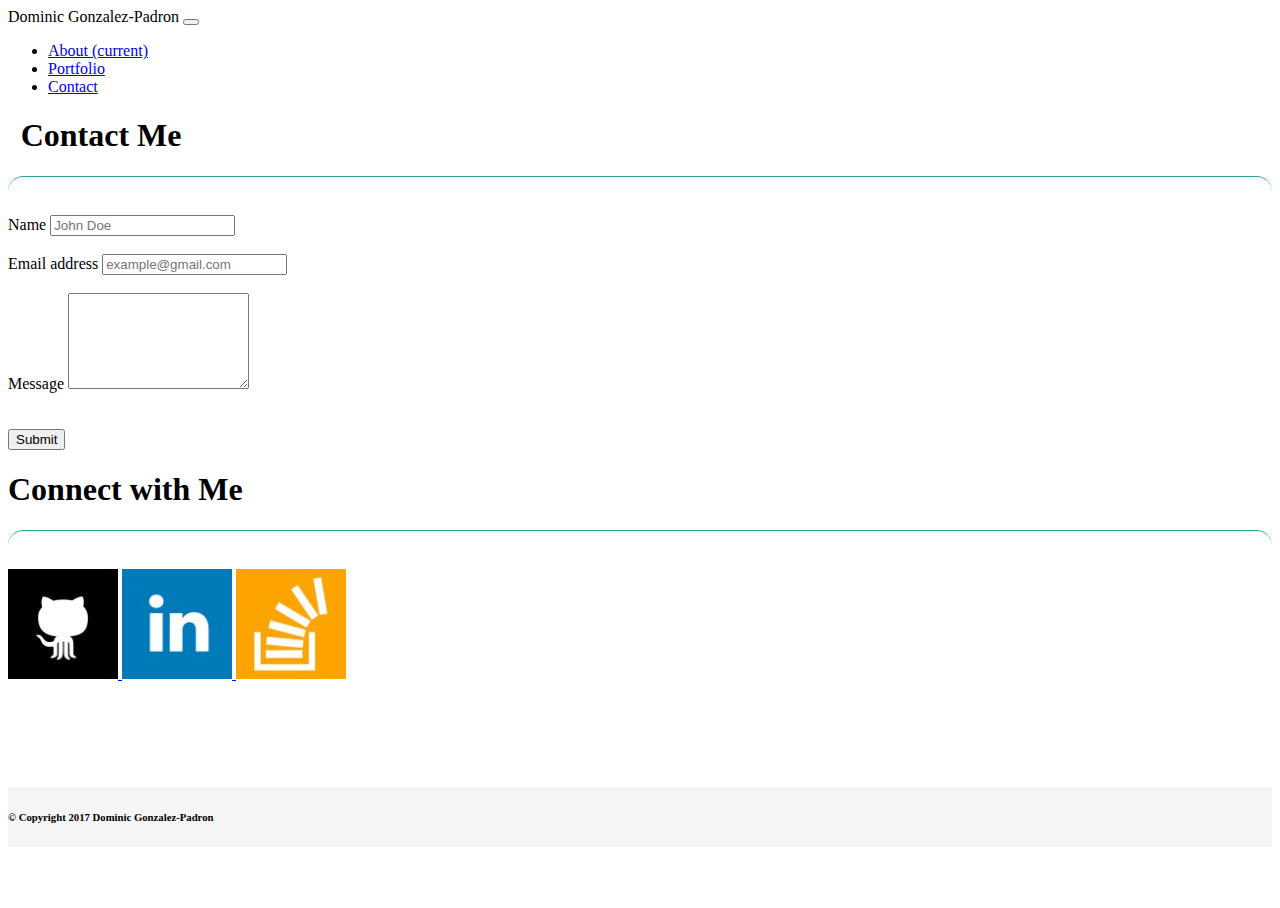
==== contact.html @ 3716fb41 "final edit for homework due" ====
<!DOCTYPE html>
<html lang="en">
<head>
  <meta charset="UTF-8">
  <meta name="viewport" content="width=device-width, initial-scale=1.0">
  <meta http-equiv="X-UA-Compatible" content="ie=edge">
  <title>Contact Me</title>
  <!-- Bootstrap -->
  <link rel="stylesheet" href="https://maxcdn.bootstrapcdn.com/bootstrap/4.0.0-beta.2/css/bootstrap.min.css" integrity="sha384-PsH8R72JQ3SOdhVi3uxftmaW6Vc51MKb0q5P2rRUpPvrszuE4W1povHYgTpBfshb" crossorigin="anonymous">
  
  <!-- Bootswatch -->
  <link rel="stylesheet" href="https://bootswatch.com/4/solar/bootstrap.min.css">

  <!-- style.css -->
  <link rel="stylesheet" href="./style.css">
</head>
<body>
    <nav class="navbar navbar-expand-lg navbar-dark bg-dark" id="nav-main">
        <span class="navbar-brand" href="#">Dominic Gonzalez-Padron</span>
        <button class="navbar-toggler" type="button" data-toggle="collapse" data-target="#navbarColor02" aria-controls="navbarColor02" aria-expanded="false" aria-label="Toggle navigation">
          <span class="navbar-toggler-icon"></span>
        </button>
      
        <div class="collapse navbar-collapse" id="navbarColor02">
          <ul class="navbar-nav ml-auto">
            <li class="nav-item active">
              <a class="nav-link" href="./indes.html">About <span class="sr-only">(current)</span></a>
            </li>
            <li class="nav-item">
              <a class="nav-link" href="./portfolio.html">Portfolio</a>
            </li>
            <li class="nav-item">
              <a class="nav-link" href="./contact.html">Contact</a>
            </li>

          </ul>
    
        </div>
      </nav>

      <div class="container">
          <div class="row">
            <div class=" col-sm-12 col-md-8">
              <div class="content">
                <div class="d-flex">
                <h1 id="heading">Contact Me</h1>
              </div>
                <hr class="style18">
                <form>
                        <div class="form-group">
                                <label for="formName">Name</label>
                                <input type="text" class="form-control" id="name" placeholder="John Doe">
                              </div>
                              <br>
                        <div class="form-group">
                          <label for="exampleInputEmail1">Email address</label>
                          <input type="email" class="form-control" id="email" aria-describedby="emailHelp" placeholder="example@gmail.com">
                        </div>
                        <br>
                        <div class="form-group">
                                <label for="textArea">Message</label>
                                <textarea class="form-control" id="message" rows="6"></textarea>
                              </div>
                              <br>
                              <br>

                        <button type="submit" class="btn btn-primary">Submit</button>
                      </form>
                
              </div>
            </div>
          
            <div class="col-sm-12 col-md-4">
                <div class="content">
                  <div class="d-flex justify-content-center" id="contact">
                    <h1>Connect with Me</h1>
                  </div>
                  <hr class="style18">
                  <div id="social" class="d-flex justify-content-around">
                    <a href="https://github.com/domtastic" target="new">
                      <img class="logo img-fluid" src="./assets/images/github.jpg" alt="Github">
                  </a>
                  <a href="https://www.linkedin.com/in/dominicgonzalezpadron/" target="new">
                      <img class="logo img-fluid" src="./assets/images/linkedin.jpg" alt="LinkedIn">
                  </a>
                  <a href="https://stackoverflow.com/users/8535556/dgpadron" target="new">
                      <img class="logo img-fluid" src="./assets/images/stackoverflow.jpg" alt="StackOverflow">
                  </a>
                  </div>
                  </div>
                </div>
                </div>
            </div>

    <div class="footer-main d-flex justify-content-center align-items-center">
        <h6>&copy; Copyright 2017 Dominic Gonzalez-Padron</h6>
    </div>

  <script src="https://code.jquery.com/jquery-3.2.1.slim.min.js" integrity="sha384-KJ3o2DKtIkvYIK3UENzmM7KCkRr/rE9/Qpg6aAZGJwFDMVNA/GpGFF93hXpG5KkN" crossorigin="anonymous"></script>
  <script src="https://cdnjs.cloudflare.com/ajax/libs/popper.js/1.12.3/umd/popper.min.js" integrity="sha384-vFJXuSJphROIrBnz7yo7oB41mKfc8JzQZiCq4NCceLEaO4IHwicKwpJf9c9IpFgh" crossorigin="anonymous"></script>
  <script src="https://maxcdn.bootstrapcdn.com/bootstrap/4.0.0-beta.2/js/bootstrap.min.js" integrity="sha384-alpBpkh1PFOepccYVYDB4do5UnbKysX5WZXm3XxPqe5iKTfUKjNkCk9SaVuEZflJ" crossorigin="anonymous"></script>
</body>
</html>
---- style.css ----
html, body {
    height: 100%;

}

.cover {
    background: url('./assets/images/alaska.jpg') no-repeat;
    background-size: cover;
    color: black;
    height: 100%;
    text-align: center;
    
}                

.container {
    height: auto;
}

#headshot {
    margin-bottom: 1rem;
    margin-right: 1rem;
}

.footer-main {
    width: 100%;
    height: 60px;
    line-height: 60px;
    background-color: #f5f5f5;
    margin-top: 6.5rem;
}
.footer {
    /* position: absolute; */
    bottom: 0px;
    width: 100%;
    height: 60px;
    line-height: 60px;
    background-color: #f5f5f5;


}


hr.style18 { 
    height: 30px; 
    border-style: solid; 
    border-color: #2AA198; 
    border-width: 1px 0 0 0; 
    border-radius: 20px; 
  } 
  hr.style18:before { 
    display: block; 
    content: ""; 
    height: 30px; 
    margin-top: -31px; 
    border-style: solid; 
    border-color: #2AA198; 
    border-width: 0 0 1px 0; 
    border-radius: 20px; 
  }

  #heading {
      margin-left: 1%;
  }

  .content {
      margin-top: 1rem;
  }

  .label {
    position: relative;
    bottom: 55px;
    background-color: #2AA198;
    color: #ffffff;
    text-align: center;
    padding: 10px;
  }

  #small-pic {
      width: 100%;
  }
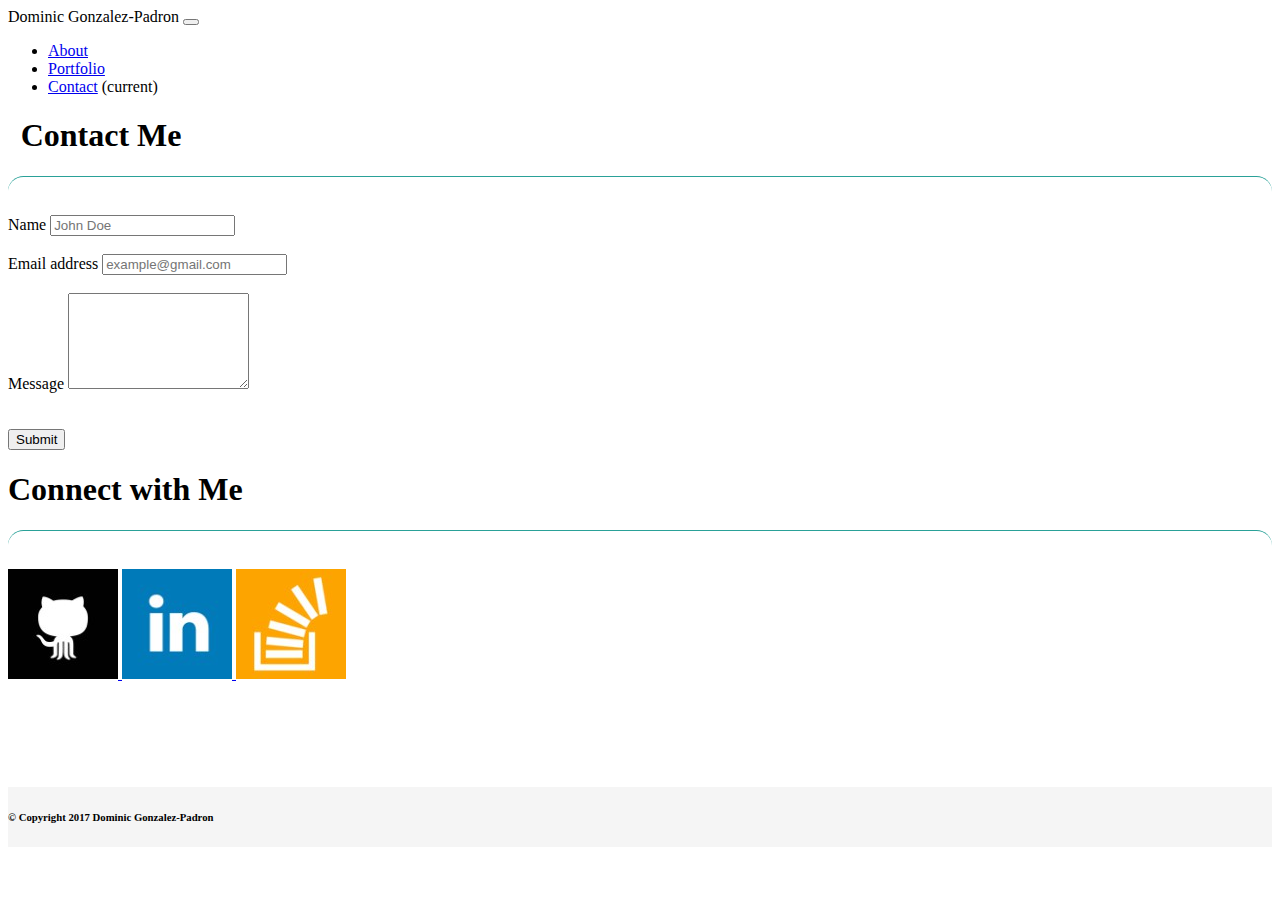
==== commit 75b05570: "fixed current page on nav" ====
--- a/contact.html
+++ b/contact.html
@@ -1,103 +1,113 @@
 <!DOCTYPE html>
 <html lang="en">
+
 <head>
   <meta charset="UTF-8">
   <meta name="viewport" content="width=device-width, initial-scale=1.0">
   <meta http-equiv="X-UA-Compatible" content="ie=edge">
   <title>Contact Me</title>
   <!-- Bootstrap -->
-  <link rel="stylesheet" href="https://maxcdn.bootstrapcdn.com/bootstrap/4.0.0-beta.2/css/bootstrap.min.css" integrity="sha384-PsH8R72JQ3SOdhVi3uxftmaW6Vc51MKb0q5P2rRUpPvrszuE4W1povHYgTpBfshb" crossorigin="anonymous">
-  
+  <link rel="stylesheet" href="https://maxcdn.bootstrapcdn.com/bootstrap/4.0.0-beta.2/css/bootstrap.min.css" integrity="sha384-PsH8R72JQ3SOdhVi3uxftmaW6Vc51MKb0q5P2rRUpPvrszuE4W1povHYgTpBfshb"
+    crossorigin="anonymous">
+
   <!-- Bootswatch -->
   <link rel="stylesheet" href="https://bootswatch.com/4/solar/bootstrap.min.css">
 
   <!-- style.css -->
   <link rel="stylesheet" href="./style.css">
 </head>
+
 <body>
-    <nav class="navbar navbar-expand-lg navbar-dark bg-dark" id="nav-main">
-        <span class="navbar-brand" href="#">Dominic Gonzalez-Padron</span>
-        <button class="navbar-toggler" type="button" data-toggle="collapse" data-target="#navbarColor02" aria-controls="navbarColor02" aria-expanded="false" aria-label="Toggle navigation">
-          <span class="navbar-toggler-icon"></span>
-        </button>
-      
-        <div class="collapse navbar-collapse" id="navbarColor02">
-          <ul class="navbar-nav ml-auto">
-            <li class="nav-item active">
-              <a class="nav-link" href="./indes.html">About <span class="sr-only">(current)</span></a>
-            </li>
-            <li class="nav-item">
-              <a class="nav-link" href="./portfolio.html">Portfolio</a>
-            </li>
-            <li class="nav-item">
-              <a class="nav-link" href="./contact.html">Contact</a>
-            </li>
+  <nav class="navbar navbar-expand-lg navbar-dark bg-dark" id="nav-main">
+    <span class="navbar-brand" href="#">Dominic Gonzalez-Padron</span>
+    <button class="navbar-toggler" type="button" data-toggle="collapse" data-target="#navbarColor02" aria-controls="navbarColor02"
+      aria-expanded="false" aria-label="Toggle navigation">
+      <span class="navbar-toggler-icon"></span>
+    </button>
 
-          </ul>
-    
+    <div class="collapse navbar-collapse" id="navbarColor02">
+      <ul class="navbar-nav ml-auto">
+        <li class="nav-item active">
+          <a class="nav-link" href="./index.html">About
+          </a>
+        </li>
+        <li class="nav-item">
+          <a class="nav-link" href="./portfolio.html">Portfolio</a>
+        </li>
+        <li class="nav-item">
+          <a class="nav-link" href="./contact.html">Contact</a>
+          <span class="sr-only">(current)</span>
+        </li>
+
+      </ul>
+
+    </div>
+  </nav>
+
+  <div class="container">
+    <div class="row">
+      <div class=" col-sm-12 col-md-8">
+        <div class="content">
+          <div class="d-flex">
+            <h1 id="heading">Contact Me</h1>
+          </div>
+          <hr class="style18">
+          <form>
+            <div class="form-group">
+              <label for="formName">Name</label>
+              <input type="text" class="form-control" id="name" placeholder="John Doe">
+            </div>
+            <br>
+            <div class="form-group">
+              <label for="exampleInputEmail1">Email address</label>
+              <input type="email" class="form-control" id="email" aria-describedby="emailHelp" placeholder="example@gmail.com">
+            </div>
+            <br>
+            <div class="form-group">
+              <label for="textArea">Message</label>
+              <textarea class="form-control" id="message" rows="6"></textarea>
+            </div>
+            <br>
+            <br>
+
+            <button type="submit" class="btn btn-primary">Submit</button>
+          </form>
+
         </div>
-      </nav>
+      </div>
 
-      <div class="container">
-          <div class="row">
-            <div class=" col-sm-12 col-md-8">
-              <div class="content">
-                <div class="d-flex">
-                <h1 id="heading">Contact Me</h1>
-              </div>
-                <hr class="style18">
-                <form>
-                        <div class="form-group">
-                                <label for="formName">Name</label>
-                                <input type="text" class="form-control" id="name" placeholder="John Doe">
-                              </div>
-                              <br>
-                        <div class="form-group">
-                          <label for="exampleInputEmail1">Email address</label>
-                          <input type="email" class="form-control" id="email" aria-describedby="emailHelp" placeholder="example@gmail.com">
-                        </div>
-                        <br>
-                        <div class="form-group">
-                                <label for="textArea">Message</label>
-                                <textarea class="form-control" id="message" rows="6"></textarea>
-                              </div>
-                              <br>
-                              <br>
+      <div class="col-sm-12 col-md-4">
+        <div class="content">
+          <div class="d-flex justify-content-center" id="contact">
+            <h1>Connect with Me</h1>
+          </div>
+          <hr class="style18">
+          <div id="social" class="d-flex justify-content-around">
+            <a href="https://github.com/domtastic" target="new">
+              <img class="logo img-fluid" src="./assets/images/github.jpg" alt="Github">
+            </a>
+            <a href="https://www.linkedin.com/in/dominicgonzalezpadron/" target="new">
+              <img class="logo img-fluid" src="./assets/images/linkedin.jpg" alt="LinkedIn">
+            </a>
+            <a href="https://stackoverflow.com/users/8535556/dgpadron" target="new">
+              <img class="logo img-fluid" src="./assets/images/stackoverflow.jpg" alt="StackOverflow">
+            </a>
+          </div>
+        </div>
+      </div>
+    </div>
+  </div>
 
-                        <button type="submit" class="btn btn-primary">Submit</button>
-                      </form>
-                
-              </div>
-            </div>
-          
-            <div class="col-sm-12 col-md-4">
-                <div class="content">
-                  <div class="d-flex justify-content-center" id="contact">
-                    <h1>Connect with Me</h1>
-                  </div>
-                  <hr class="style18">
-                  <div id="social" class="d-flex justify-content-around">
-                    <a href="https://github.com/domtastic" target="new">
-                      <img class="logo img-fluid" src="./assets/images/github.jpg" alt="Github">
-                  </a>
-                  <a href="https://www.linkedin.com/in/dominicgonzalezpadron/" target="new">
-                      <img class="logo img-fluid" src="./assets/images/linkedin.jpg" alt="LinkedIn">
-                  </a>
-                  <a href="https://stackoverflow.com/users/8535556/dgpadron" target="new">
-                      <img class="logo img-fluid" src="./assets/images/stackoverflow.jpg" alt="StackOverflow">
-                  </a>
-                  </div>
-                  </div>
-                </div>
-                </div>
-            </div>
+  <div class="footer-main d-flex justify-content-center align-items-center">
+    <h6>&copy; Copyright 2017 Dominic Gonzalez-Padron</h6>
+  </div>
 
-    <div class="footer-main d-flex justify-content-center align-items-center">
-        <h6>&copy; Copyright 2017 Dominic Gonzalez-Padron</h6>
-    </div>
+  <script src="https://code.jquery.com/jquery-3.2.1.slim.min.js" integrity="sha384-KJ3o2DKtIkvYIK3UENzmM7KCkRr/rE9/Qpg6aAZGJwFDMVNA/GpGFF93hXpG5KkN"
+    crossorigin="anonymous"></script>
+  <script src="https://cdnjs.cloudflare.com/ajax/libs/popper.js/1.12.3/umd/popper.min.js" integrity="sha384-vFJXuSJphROIrBnz7yo7oB41mKfc8JzQZiCq4NCceLEaO4IHwicKwpJf9c9IpFgh"
+    crossorigin="anonymous"></script>
+  <script src="https://maxcdn.bootstrapcdn.com/bootstrap/4.0.0-beta.2/js/bootstrap.min.js" integrity="sha384-alpBpkh1PFOepccYVYDB4do5UnbKysX5WZXm3XxPqe5iKTfUKjNkCk9SaVuEZflJ"
+    crossorigin="anonymous"></script>
+</body>
 
-  <script src="https://code.jquery.com/jquery-3.2.1.slim.min.js" integrity="sha384-KJ3o2DKtIkvYIK3UENzmM7KCkRr/rE9/Qpg6aAZGJwFDMVNA/GpGFF93hXpG5KkN" crossorigin="anonymous"></script>
-  <script src="https://cdnjs.cloudflare.com/ajax/libs/popper.js/1.12.3/umd/popper.min.js" integrity="sha384-vFJXuSJphROIrBnz7yo7oB41mKfc8JzQZiCq4NCceLEaO4IHwicKwpJf9c9IpFgh" crossorigin="anonymous"></script>
-  <script src="https://maxcdn.bootstrapcdn.com/bootstrap/4.0.0-beta.2/js/bootstrap.min.js" integrity="sha384-alpBpkh1PFOepccYVYDB4do5UnbKysX5WZXm3XxPqe5iKTfUKjNkCk9SaVuEZflJ" crossorigin="anonymous"></script>
-</body>
 </html>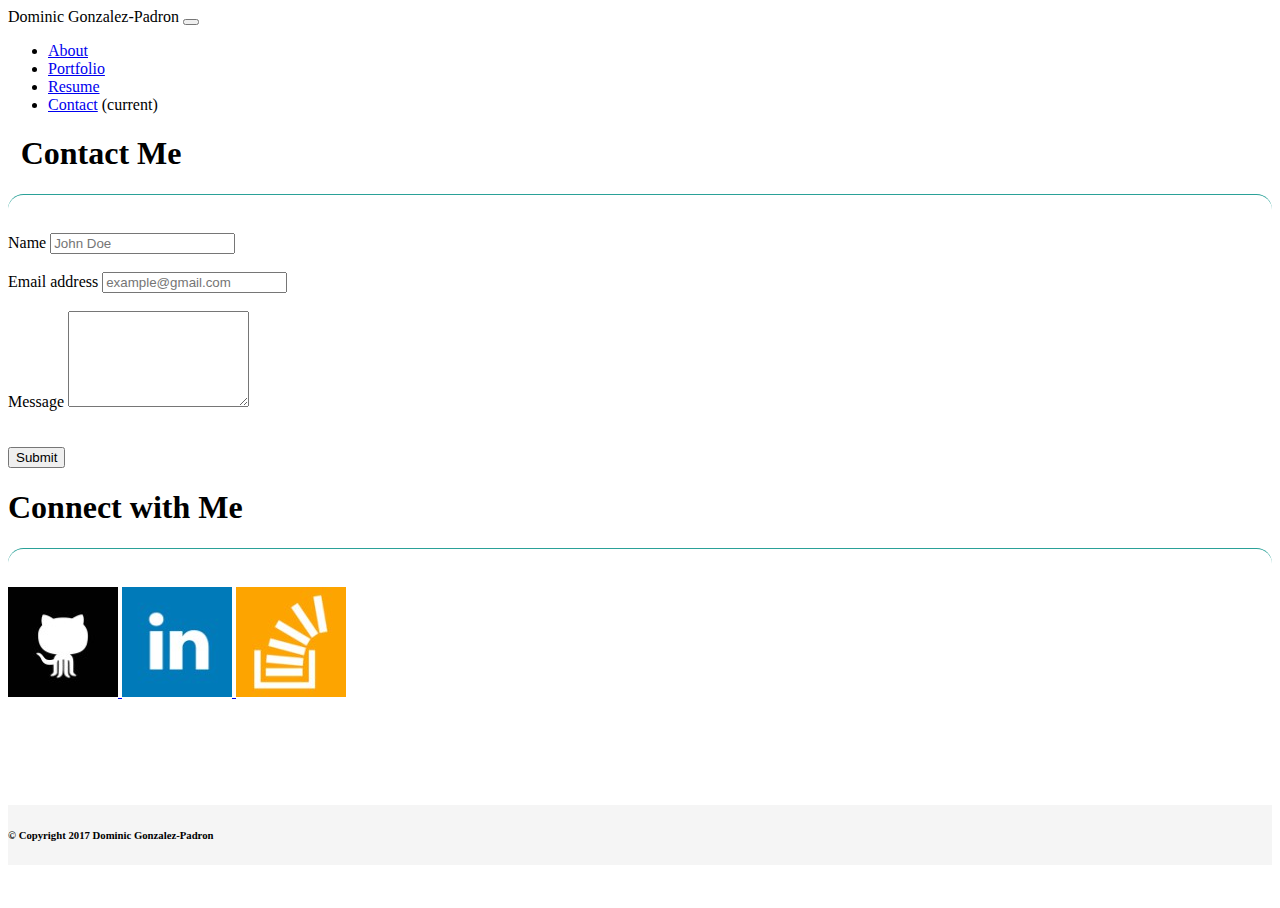
==== commit 980b6fcc: "added resume link" ====
--- a/contact.html
+++ b/contact.html
@@ -27,15 +27,18 @@
 
     <div class="collapse navbar-collapse" id="navbarColor02">
       <ul class="navbar-nav ml-auto">
-        <li class="nav-item active">
-          <a class="nav-link" href="./index.html">About
+        <li class="nav-item">
+          <a class="nav-link" href="./index.html#nav-main">About
           </a>
         </li>
         <li class="nav-item">
           <a class="nav-link" href="./portfolio.html">Portfolio</a>
         </li>
         <li class="nav-item">
-          <a class="nav-link" href="./contact.html">Contact</a>
+          <a class="nav-link" target="_blank" href="https://docs.google.com/document/d/e/2PACX-1vQ-Y6mA4CS43EU2BTH6qq33ckor7cYBcaSfjbB_IND9n6Im0Gh-Bf4qlOGePN8g1TIjK2D79vxggPSE/pub">Resume</a>
+        </li>
+        <li class="nav-item">
+          <a class="nav-link active" href="./contact.html">Contact</a>
           <span class="sr-only">(current)</span>
         </li>
 
